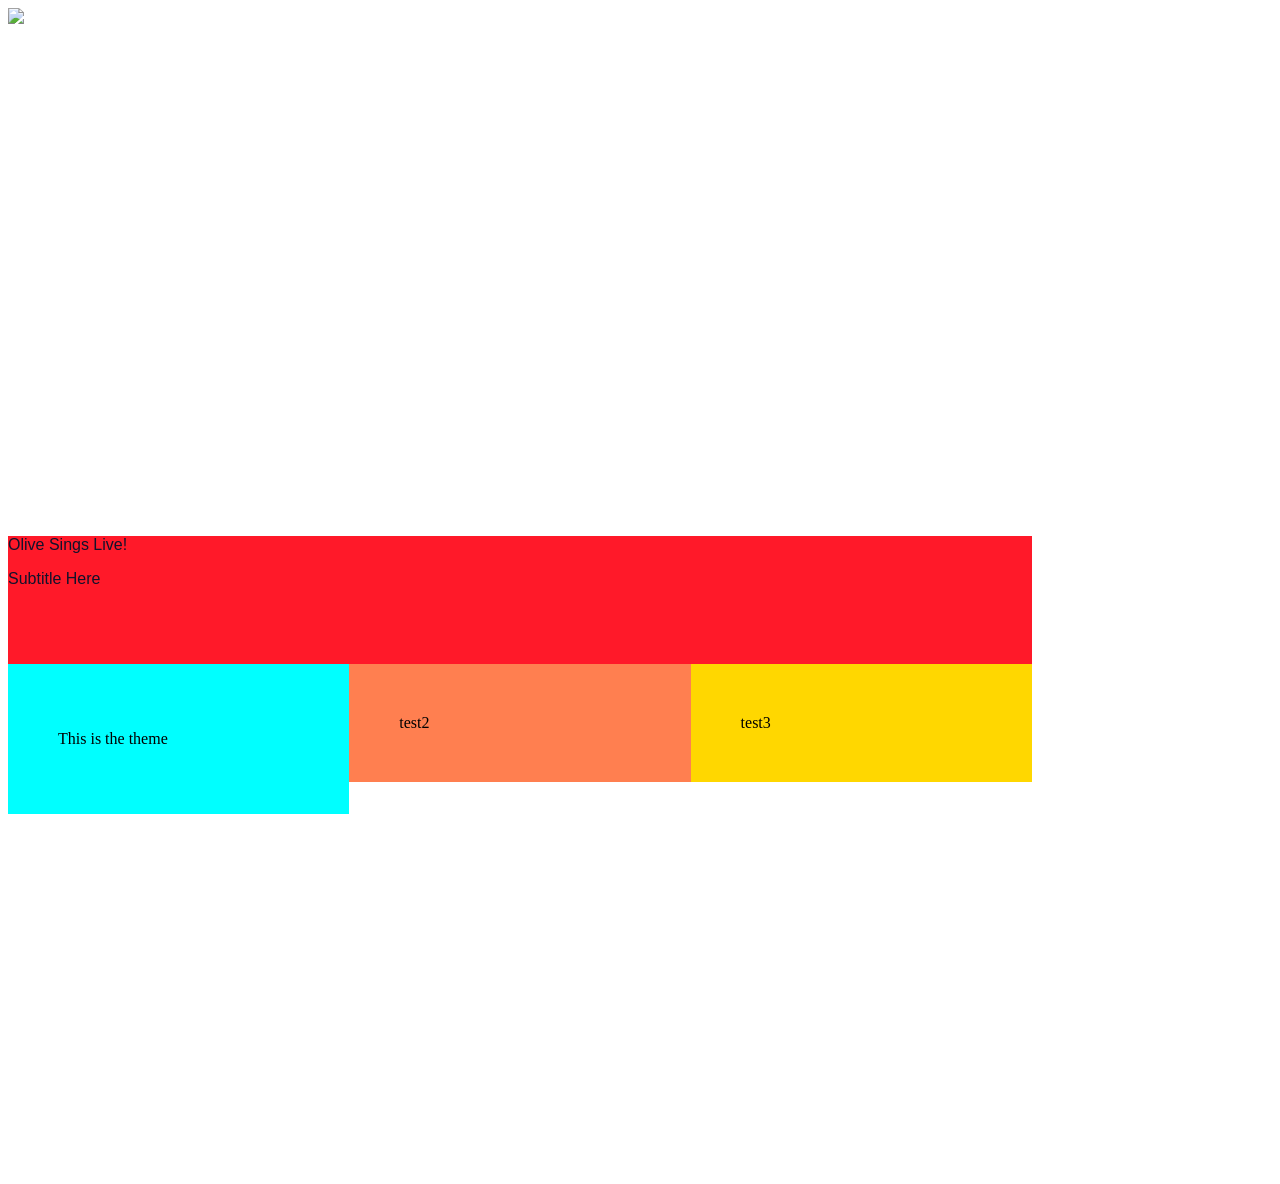
==== index.html @ 6392d647 "Fixed location of <script>" ====
<!DOCTYPE = html>
<html leng="en-us">
    <head>
        <title>Vibe! Calendar Display</title>
        <meta name="viewport" content="width=device-width, initial-scale=1.0">
        <meta charset="UTF-8">
        <meta http-equiv="refresh" content="10">
        <style>
            * {
                box-sizing: border-box;
            }

            .top-image {
                display: flex;
                width: 1024px;
                height: 512px;
                padding: 0px;
                margin: 0px;
            }

            .next-event {
                background-color: #ff1929;
                color: #12122b;
                width: 1024px;
                height: 128px;
                font-family: sans-serif;
            }

            .box-container {
                width: 1024px;
                height: 512px;
                padding: 0px;
                margin: 0px;
            }
            .box {
                float: left;
                width: 33.33%;
                padding: 50px;
            }
        </style>
    </head>
    <body>
        <div class="top-image">
            <img src="https://picsum.photos/1024/512"/>
        </div>
        <div class="next-event">
            <p id="title">Olive Sings Live!</p>
            <p id="subtitle">Subtitle Here</p>
        </div>
        <div class="box-container">
            <div class="box" style="background-color: aqua;">
                <p id="theme">This is the theme</p>
            </div>
            <div class="box" style="background-color: coral;">
                test2
            </div>
            <div class="box" style="background-color: gold;">
                test3
            </div>
        </div>
        <script>
            const p = new URLSearchParams(location.search);
            if (p.get("title"))    document.getElementById("title").textContent    = p.get("title");
            if (p.get("subtitle")) document.getElementById("subtitle").textContent = p.get("subtitle");
            // if (p.get("theme"))    document.body.dataset.theme = p.get("theme");
        </script>
    </body>
</html>
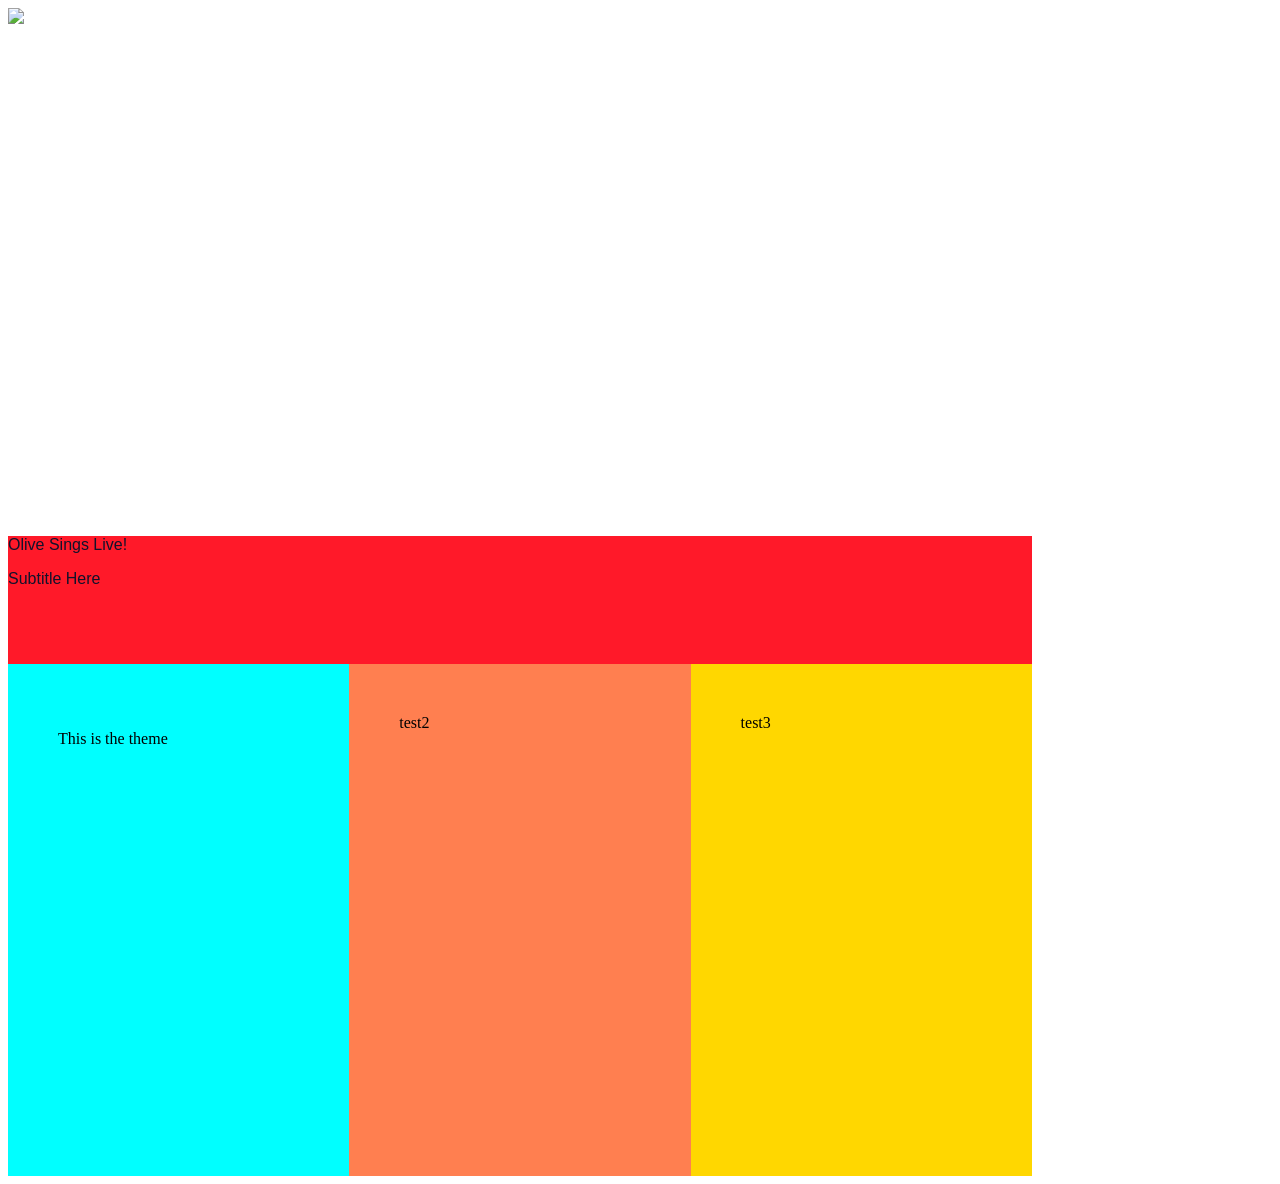
==== commit 8e4683e1: "Fiddling with box height" ====
--- a/index.html
+++ b/index.html
@@ -35,6 +35,7 @@
             .box {
                 float: left;
                 width: 33.33%;
+                height: 100%;
                 padding: 50px;
             }
         </style>
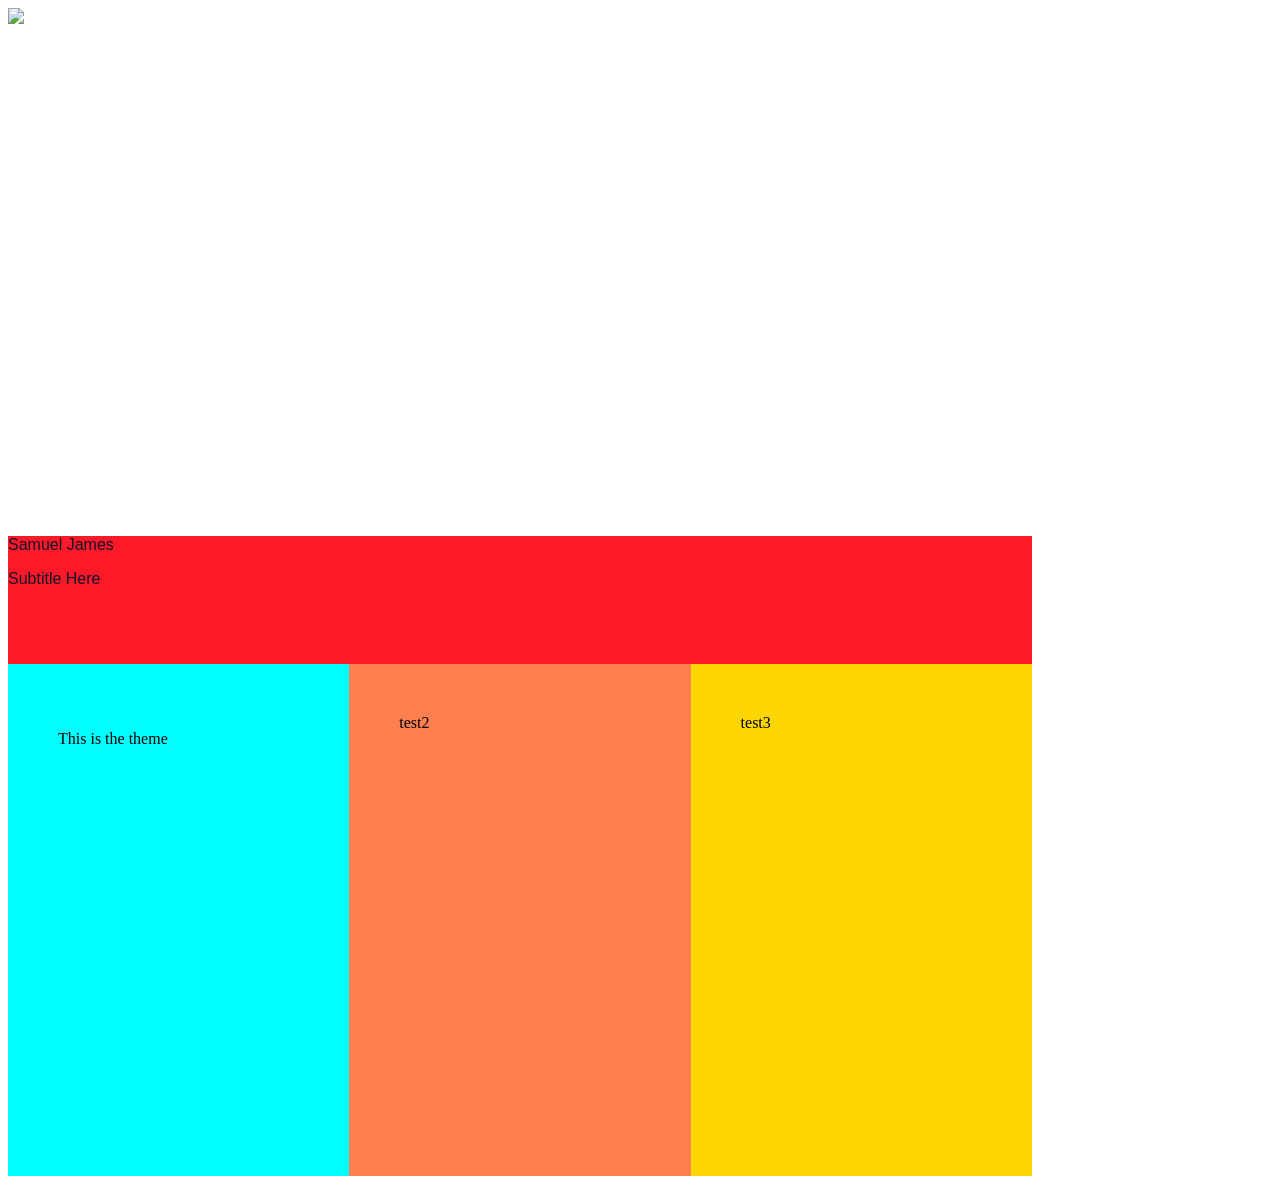
==== commit 223afdc3: "SJ" ====
--- a/index.html
+++ b/index.html
@@ -45,7 +45,7 @@
             <img src="https://picsum.photos/1024/512"/>
         </div>
         <div class="next-event">
-            <p id="title">Olive Sings Live!</p>
+            <p id="title">Samuel James</p>
             <p id="subtitle">Subtitle Here</p>
         </div>
         <div class="box-container">
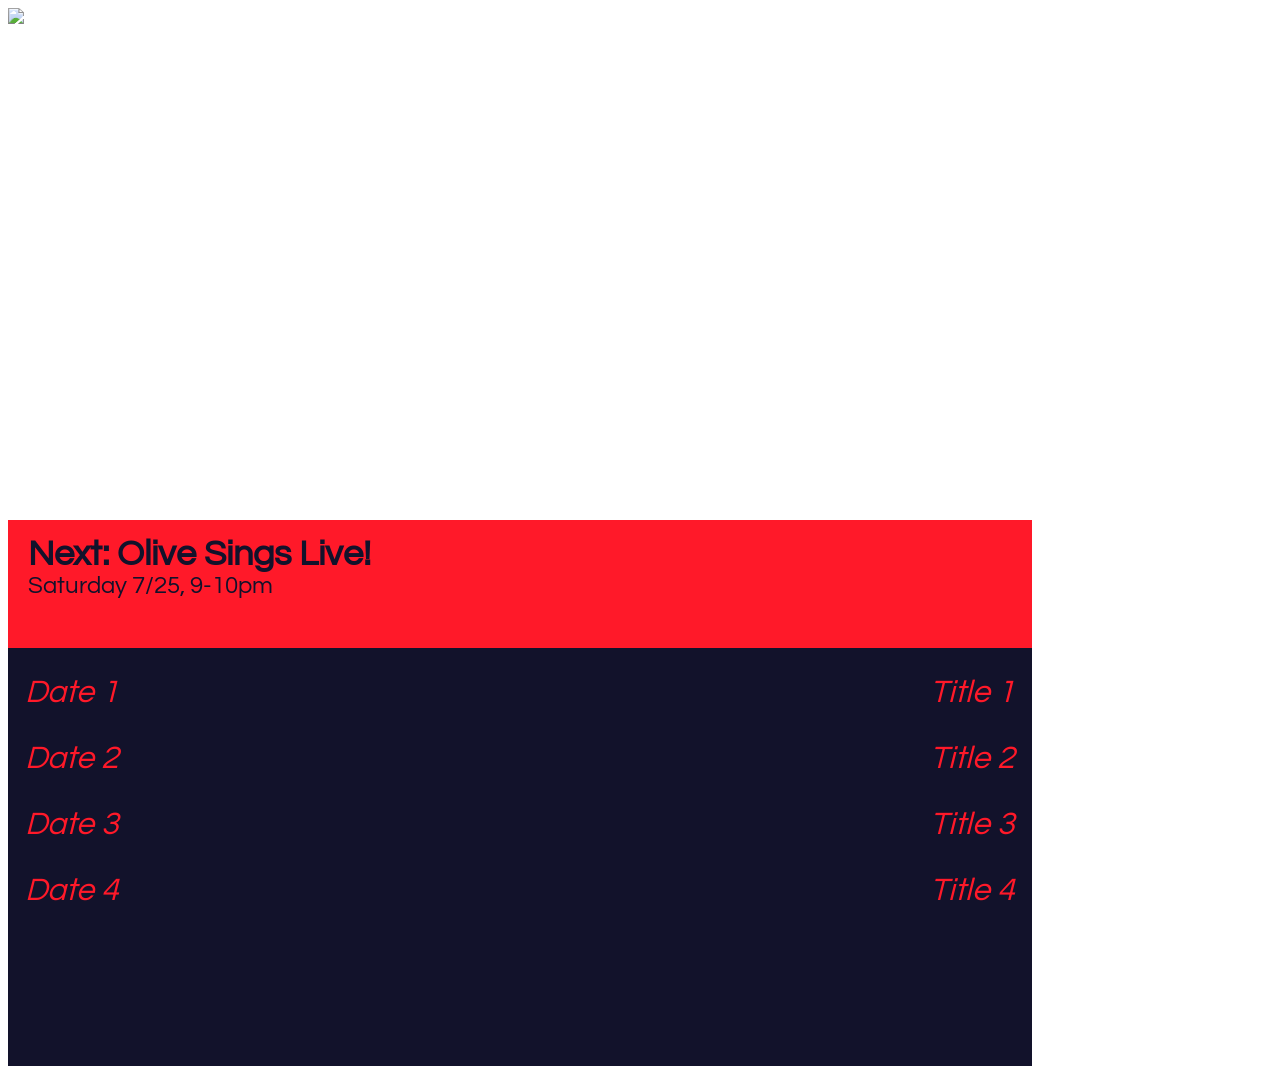
==== commit 6bd75442: "First layout reasonable." ====
--- a/index.html
+++ b/index.html
@@ -5,13 +5,19 @@
         <meta name="viewport" content="width=device-width, initial-scale=1.0">
         <meta charset="UTF-8">
         <meta http-equiv="refresh" content="10">
+        <link rel="stylesheet" href="https://fonts.googleapis.com/css?family=Questrial|Open Sans">
+
         <style>
             * {
                 box-sizing: border-box;
             }
 
+            p {
+                margin: 0px;
+                padding: 0px;
+            }
+
             .top-image {
-                display: flex;
                 width: 1024px;
                 height: 512px;
                 padding: 0px;
@@ -23,21 +29,64 @@
                 color: #12122b;
                 width: 1024px;
                 height: 128px;
-                font-family: sans-serif;
+                font-family:'Questrial', Calibri, 'Trebuchet MS', sans-serif;
+                font-size: 36px;
+                padding-left: 20px;
+                padding-top: 15px;
+                margin: 0px;
             }
 
-            .box-container {
+            .coming-events-container {
                 width: 1024px;
-                height: 512px;
+                height: 384px;
                 padding: 0px;
                 margin: 0px;
             }
-            .box {
+
+            .coming-events-table {
+                width: 100%;
+                height: 100%;
+                background-color: #12122b;
+                color: #ff1929;
+                font-size: 32px;
+                font-family:'Questrial', Calibri, 'Trebuchet MS', sans-serif;
+                font-style: italic;
+                padding: 10px;
+            }
+
+            table {
+                table-layout: fixed;
+            }
+
+            table tr th:nth-child(1),
+            table tr td:nth-child(1) {
+                text-align: left;
+                padding: 5px;
+                height: 64px;
+            }
+
+            table tr th:nth-child(2),
+            table tr td:nth-child(2) {
+                text-align: right;
+                padding: 5px;
+                height: 64px;
+            }
+
+            .event-date {
                 float: left;
-                width: 33.33%;
+                width: 50%;
                 height: 100%;
-                padding: 50px;
+                padding: 10px;
+                list-style-type: none;
             }
+
+            .event-title {
+                float: left;
+                width: 50%;
+                height: 100%;
+                padding: 0px;
+            }
+
         </style>
     </head>
     <body>
@@ -45,25 +94,44 @@
             <img src="https://picsum.photos/1024/512"/>
         </div>
         <div class="next-event">
-            <p id="title">Samuel James</p>
-            <p id="subtitle">Subtitle Here</p>
+            <p id="nextEvent" style="font-weight:bold;">Next: Olive Sings Live!</p>
+            <p id="nextEventDate" style="font-size: 24px; font-weight:lighter">Saturday 7/25, 9-10pm</p>
         </div>
-        <div class="box-container">
-            <div class="box" style="background-color: aqua;">
-                <p id="theme">This is the theme</p>
-            </div>
-            <div class="box" style="background-color: coral;">
-                test2
-            </div>
-            <div class="box" style="background-color: gold;">
-                test3
-            </div>
+        <div class="coming-events-container">
+            <table class="coming-events-table">
+                <tr>
+                    <td id="date1">Date 1</td>
+                    <td id="title1">Title 1</td>
+                </tr>
+                <tr>
+                    <td id="date2">Date 2</td>
+                    <td id="title2">Title 2</td>
+                </tr>
+                <tr>
+                    <td id="date3">Date 3</td>
+                    <td id="title3">Title 3</td>
+                </tr>
+                <tr>
+                    <td id="date4">Date 4</td>
+                    <td id="title4">Title 4</td>
+                </tr>
+                <tr>
+                    <td id="date5"></td>
+                    <td id="title5"></td>
+                </tr>
+                <tr>
+                    <td id="date6"></td>
+                    <td id="title6"></td>
+                </tr>
+            </table>
         </div>
+        <!--
         <script>
             const p = new URLSearchParams(location.search);
             if (p.get("title"))    document.getElementById("title").textContent    = p.get("title");
             if (p.get("subtitle")) document.getElementById("subtitle").textContent = p.get("subtitle");
-            // if (p.get("theme"))    document.body.dataset.theme = p.get("theme");
+            if (p.get("theme"))    document.body.dataset.theme = p.get("theme");
         </script>
+        -->
     </body>
 </html>
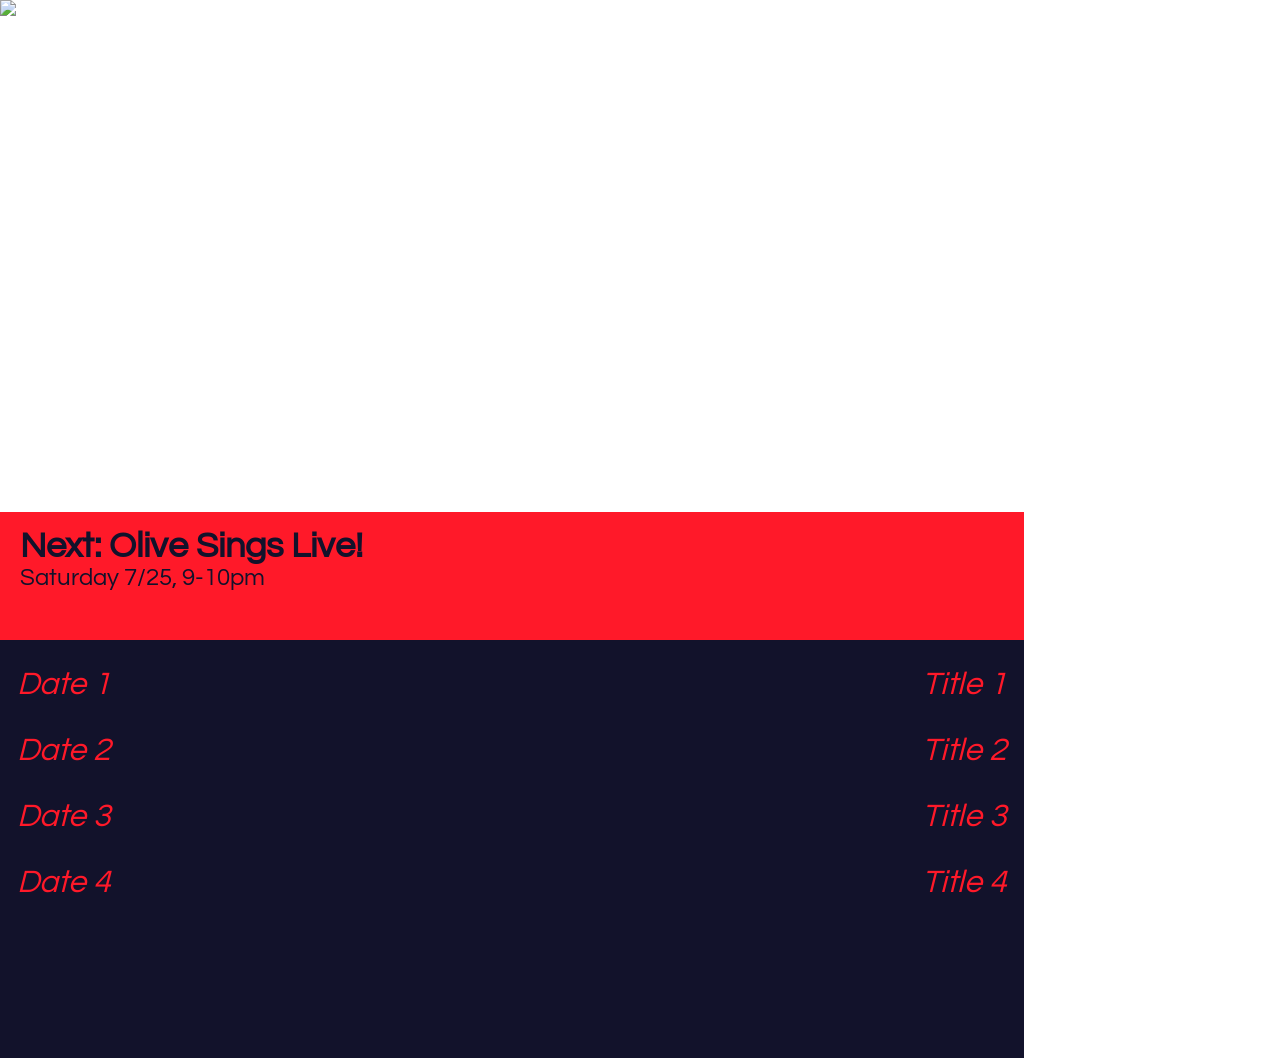
==== commit 77094770: "Trying to fix offset on prim." ====
--- a/index.html
+++ b/index.html
@@ -10,6 +10,8 @@
         <style>
             * {
                 box-sizing: border-box;
+                padding: 0px;
+                margin: 0px;
             }
 
             p {
@@ -128,9 +130,16 @@
         <!--
         <script>
             const p = new URLSearchParams(location.search);
-            if (p.get("title"))    document.getElementById("title").textContent    = p.get("title");
-            if (p.get("subtitle")) document.getElementById("subtitle").textContent = p.get("subtitle");
-            if (p.get("theme"))    document.body.dataset.theme = p.get("theme");
+            let cfg = {};
+            try { cfg = JSON.parse(p.get("data") || "{}"); }
+            catch (e) { console.error("Bad config JSON:", e); }
+
+            if (cfg.title)    document.getElementById("title").textContent    = cfg.title;
+            if (cfg.subtitle) document.getElementById("subtitle").textContent = cfg.subtitle;
+            if (cfg.theme)    document.body.dataset.theme = cfg.theme;
+            if (Array.isArray(cfg.hours))
+                document.getElementById("hours").innerHTML =
+                cfg.hours.map(h => `<li>${h}</li>`).join("");
         </script>
         -->
     </body>
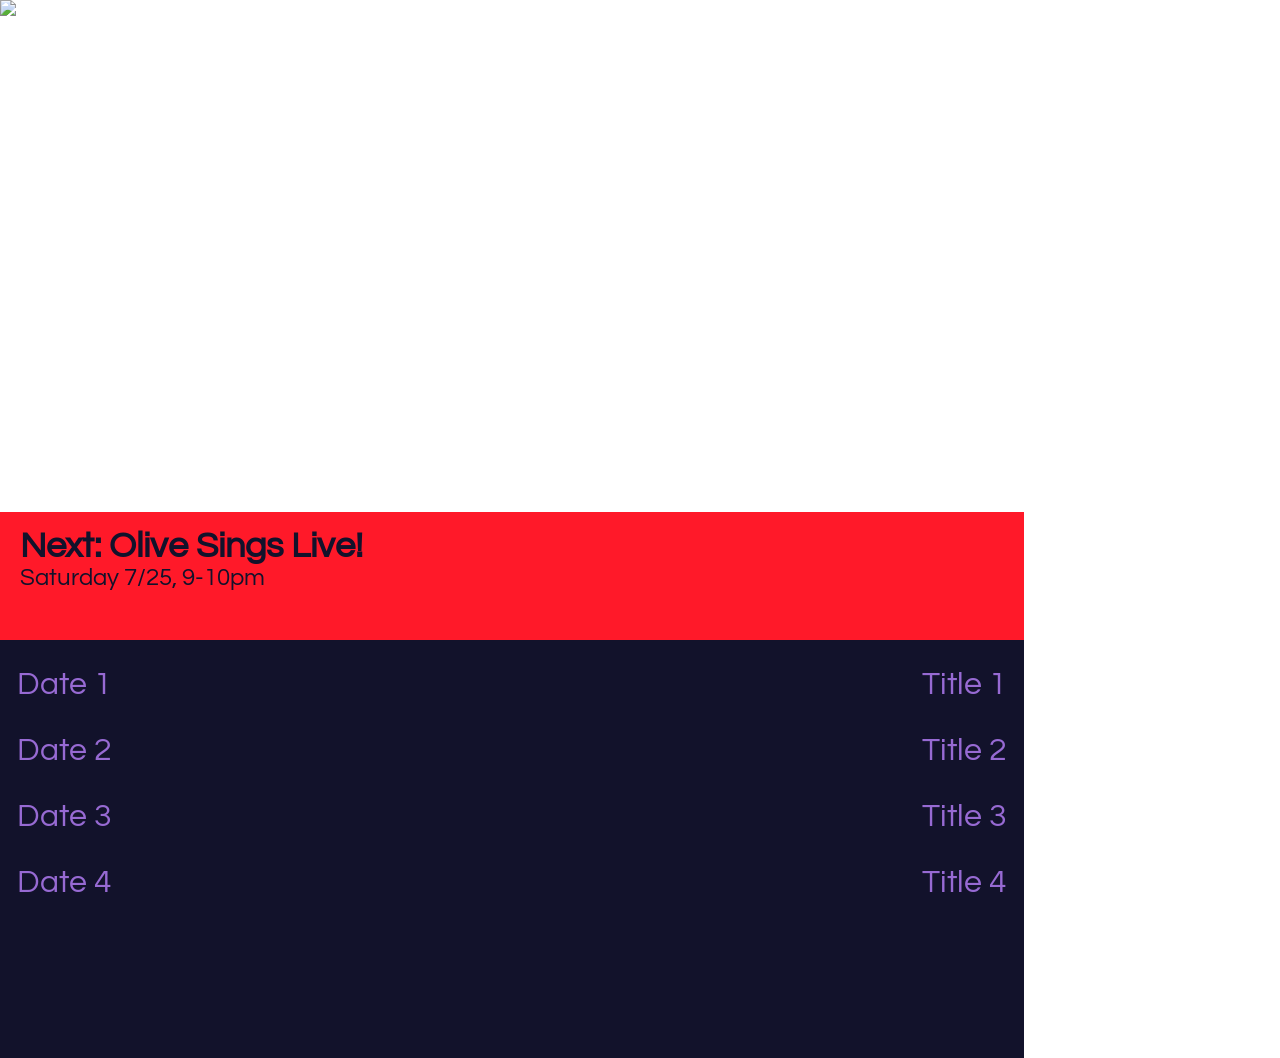
==== commit 9124c07a: "Changed upcoming events style." ====
--- a/index.html
+++ b/index.html
@@ -49,10 +49,10 @@
                 width: 100%;
                 height: 100%;
                 background-color: #12122b;
-                color: #ff1929;
+                color: #976ad3;
                 font-size: 32px;
                 font-family:'Questrial', Calibri, 'Trebuchet MS', sans-serif;
-                font-style: italic;
+                font-style: bold;
                 padding: 10px;
             }
 
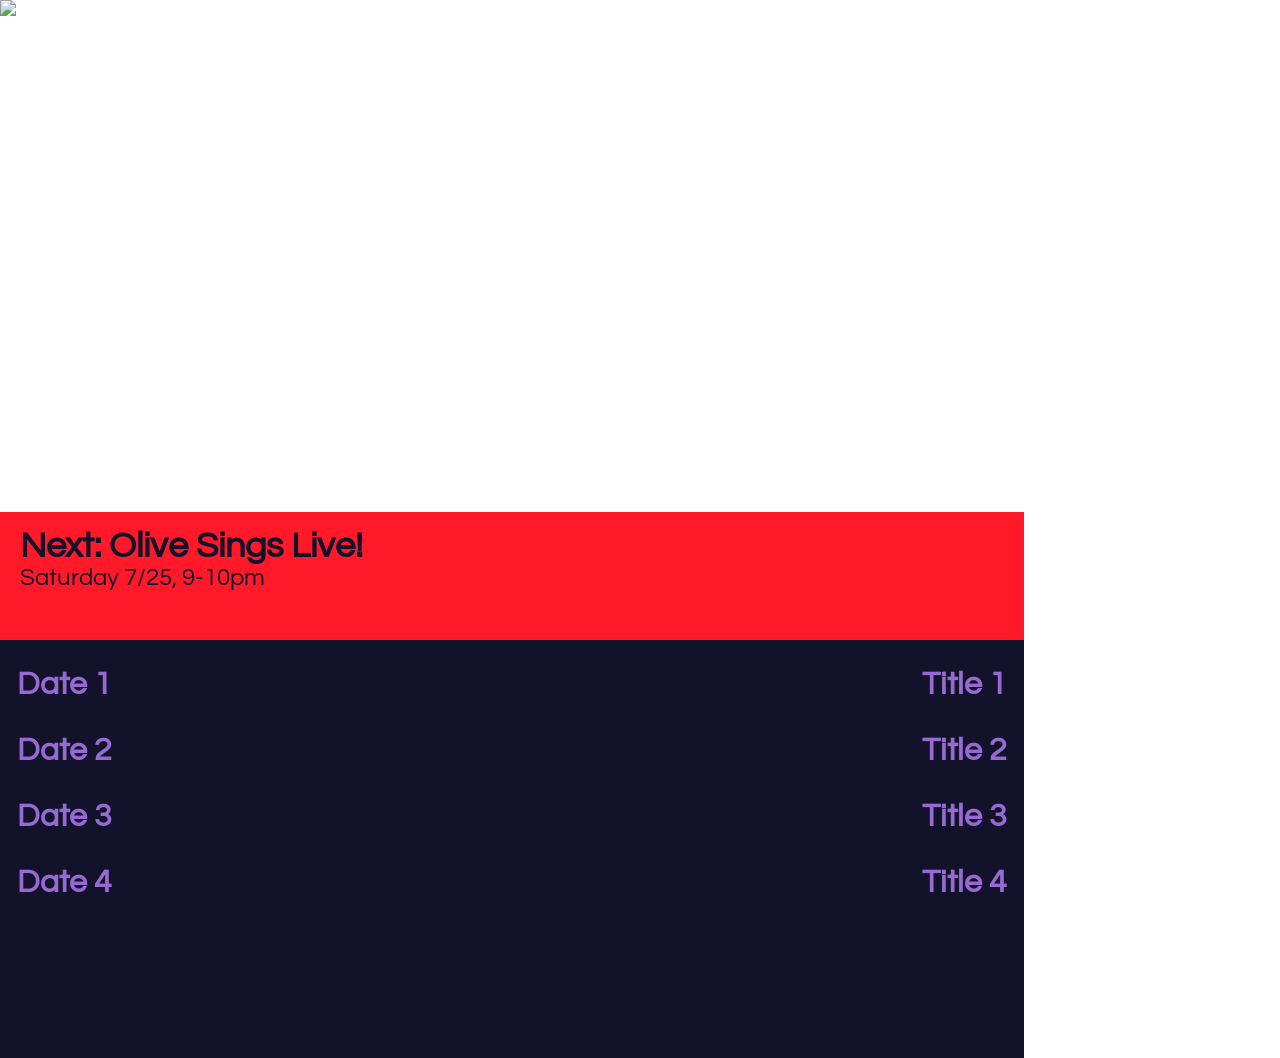
==== commit d608ea6b: "Trying to fix 'bold'" ====
--- a/index.html
+++ b/index.html
@@ -52,7 +52,7 @@
                 color: #976ad3;
                 font-size: 32px;
                 font-family:'Questrial', Calibri, 'Trebuchet MS', sans-serif;
-                font-style: bold;
+                font-weight: bold;
                 padding: 10px;
             }
 
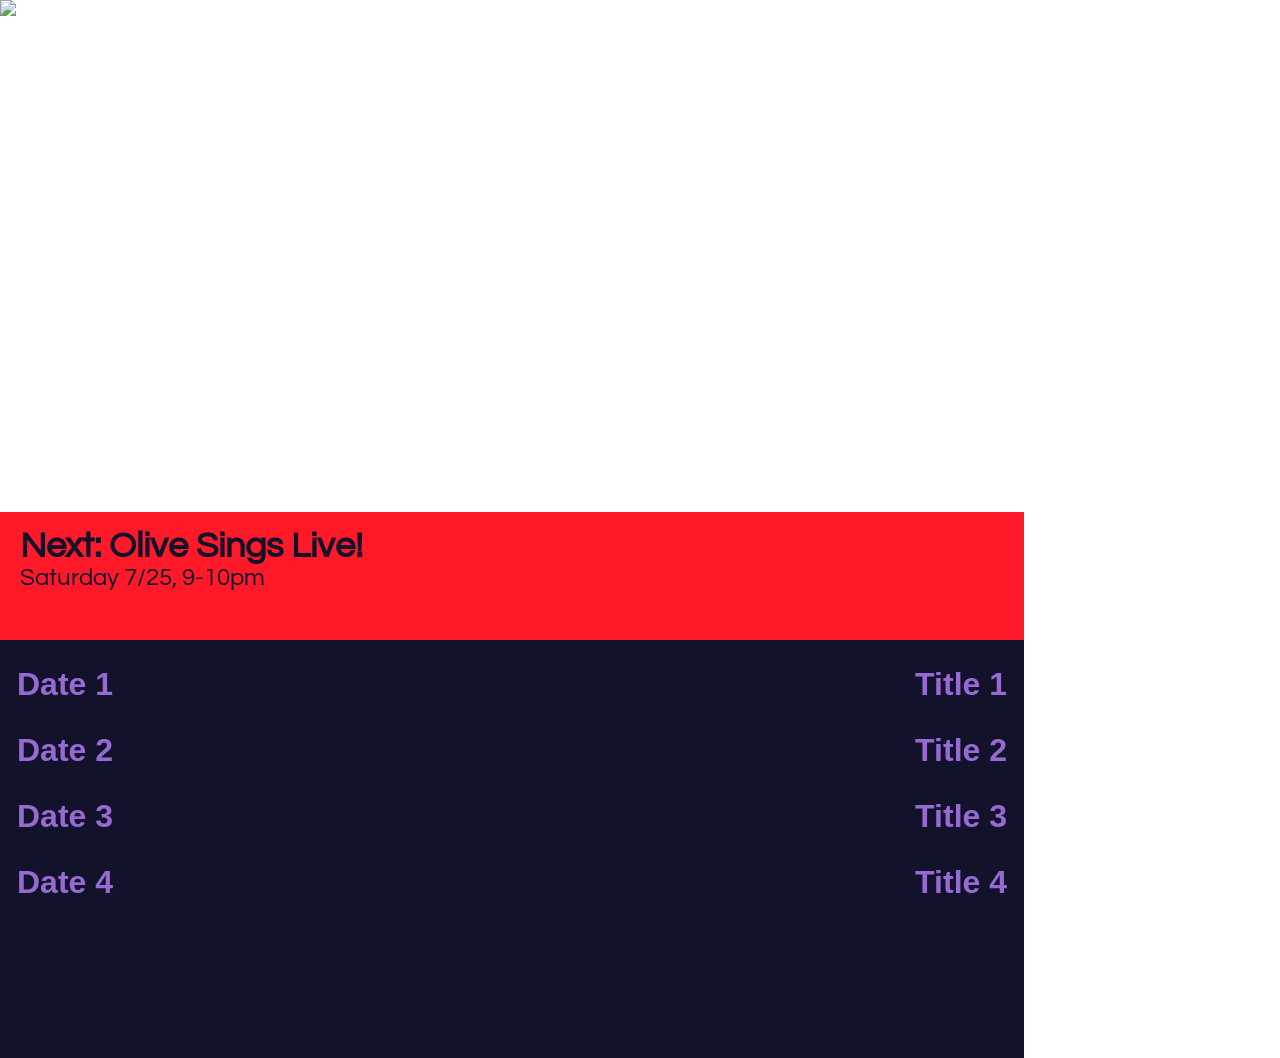
==== commit b89d480d: "More font fixes." ====
--- a/index.html
+++ b/index.html
@@ -51,7 +51,7 @@
                 background-color: #12122b;
                 color: #976ad3;
                 font-size: 32px;
-                font-family:'Questrial', Calibri, 'Trebuchet MS', sans-serif;
+                font-family: sans-serif;
                 font-weight: bold;
                 padding: 10px;
             }
